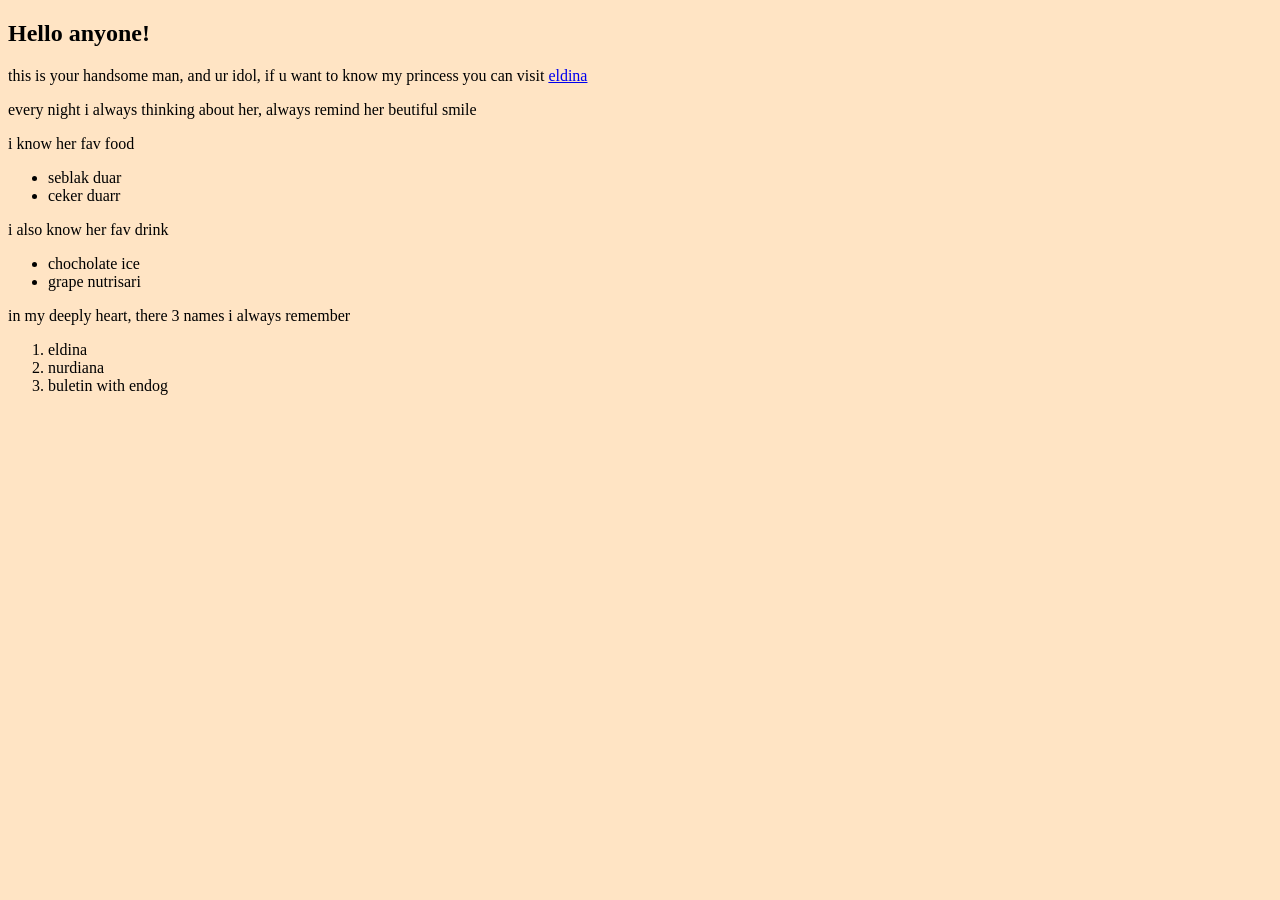
==== frontend/html/first.html @ 6a4134b3 "folder restructuring" ====
<!DOCTYPE html>
<html lang="en">
<head>
    <meta charset="UTF-8">
    <meta name="viewport" content="width=device-width, initial-scale=1.0">
    <title>My Firt Page</title>
    <style>
        body {
            background-color: bisque;
        }

        #container {
            align-items: center;
        }

    </style>
</head>
<body>
    <div id="container">

        <h2>Hello anyone!</h2>
        <p>this is your handsome man, and ur idol, if u want to know my princess you can visit <a href="https://instagram.com/aanidle" target="_blank">eldina</a></p>
        <p>every night i always thinking about her, always remind her beutiful smile</p>
    
        <p>i know her fav food</p>
        <ul>
            <li>seblak duar</li>
            <li>ceker duarr</li>
        </ul>
    
        <p>i also know her fav drink</p>
        <ul>
            <li>chocholate ice</li>
            <li>grape nutrisari</li>
        </ul>
    
    
        <p>in my deeply heart, there 3 names i always remember</p>
        <ol>
            <li>eldina</li>
            <li>nurdiana</li>
            <li>buletin with endog</li>
        </ol>
    </div>
</body>
</html>
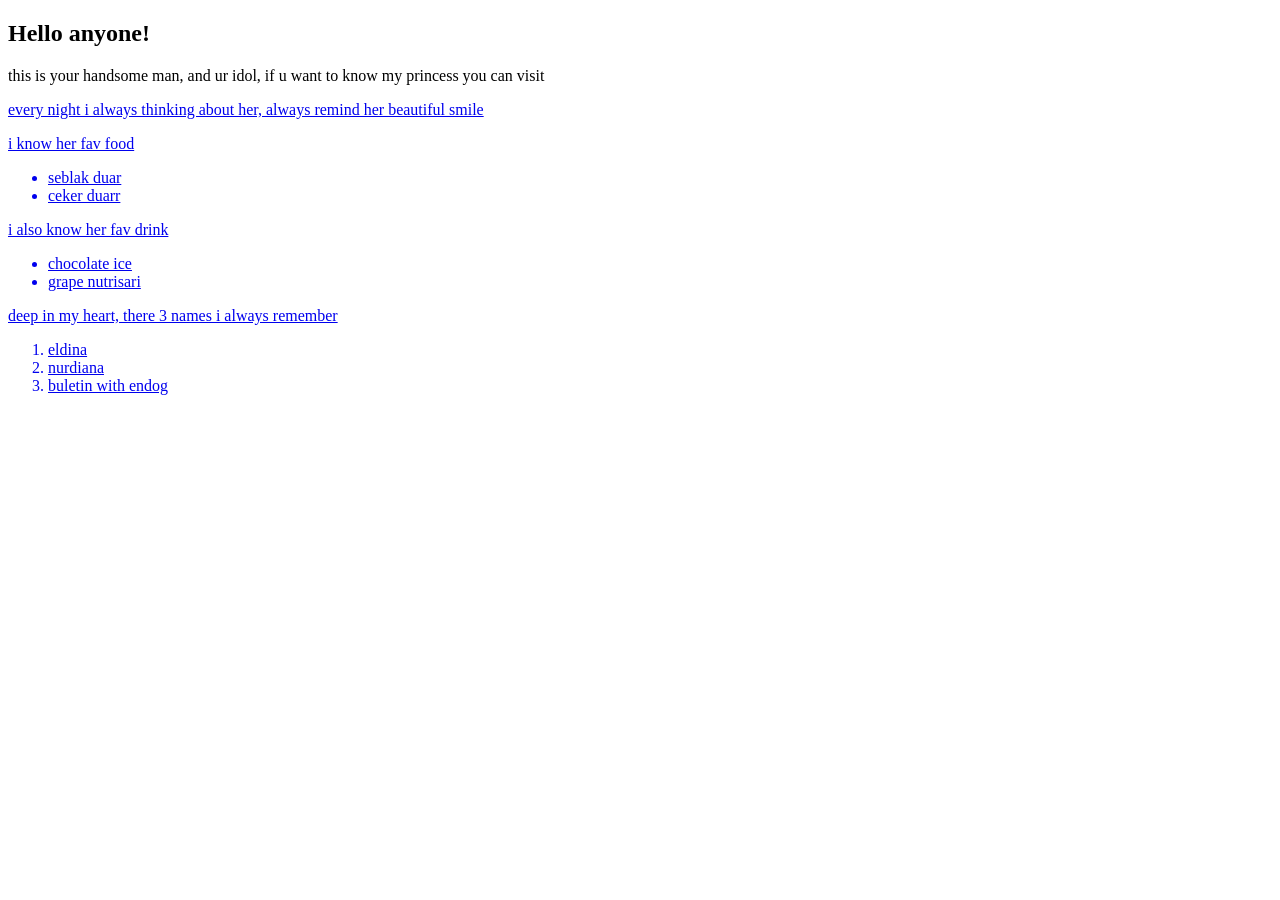
==== commit d24a4ad0: "fix typo & remove css" ====
--- a/frontend/html/first.html
+++ b/frontend/html/first.html
@@ -4,23 +4,13 @@
     <meta charset="UTF-8">
     <meta name="viewport" content="width=device-width, initial-scale=1.0">
     <title>My Firt Page</title>
-    <style>
-        body {
-            background-color: bisque;
-        }
-
-        #container {
-            align-items: center;
-        }
-
-    </style>
 </head>
 <body>
     <div id="container">
 
         <h2>Hello anyone!</h2>
-        <p>this is your handsome man, and ur idol, if u want to know my princess you can visit <a href="https://instagram.com/aanidle" target="_blank">eldina</a></p>
-        <p>every night i always thinking about her, always remind her beutiful smile</p>
+        <p>this is your handsome man, and ur idol, if u want to know my princess you can visit <a href="https://instagram.com/aanidle" target="_blank" rel="noopener noreferrer"</a></p>
+        <p>every night i always thinking about her, always remind her beautiful smile</p>
     
         <p>i know her fav food</p>
         <ul>
@@ -30,12 +20,12 @@
     
         <p>i also know her fav drink</p>
         <ul>
-            <li>chocholate ice</li>
+            <li>chocolate ice</li>
             <li>grape nutrisari</li>
         </ul>
     
     
-        <p>in my deeply heart, there 3 names i always remember</p>
+        <p>deep in my heart, there 3 names i always remember</p>
         <ol>
             <li>eldina</li>
             <li>nurdiana</li>
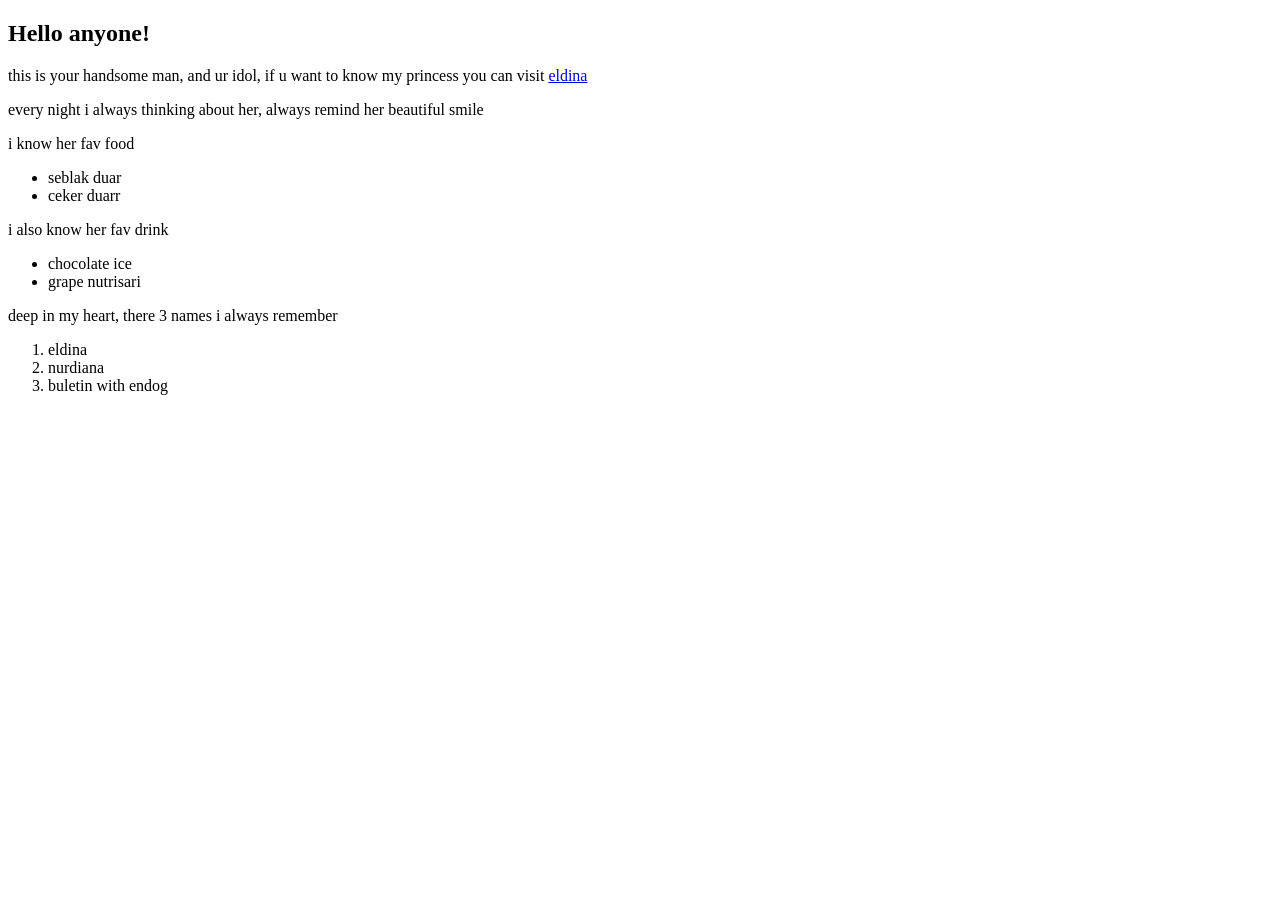
==== commit 1432e956: "fix tag <a> & typo at title" ====
--- a/frontend/html/first.html
+++ b/frontend/html/first.html
@@ -3,13 +3,13 @@
 <head>
     <meta charset="UTF-8">
     <meta name="viewport" content="width=device-width, initial-scale=1.0">
-    <title>My Firt Page</title>
+    <title>My First Page</title>
 </head>
 <body>
     <div id="container">
 
         <h2>Hello anyone!</h2>
-        <p>this is your handsome man, and ur idol, if u want to know my princess you can visit <a href="https://instagram.com/aanidle" target="_blank" rel="noopener noreferrer"</a></p>
+        <p>this is your handsome man, and ur idol, if u want to know my princess you can visit <a href="https://instagram.com/aanidle" target="_blank" rel="noopener noreferrer">eldina</a></p>
         <p>every night i always thinking about her, always remind her beautiful smile</p>
     
         <p>i know her fav food</p>
